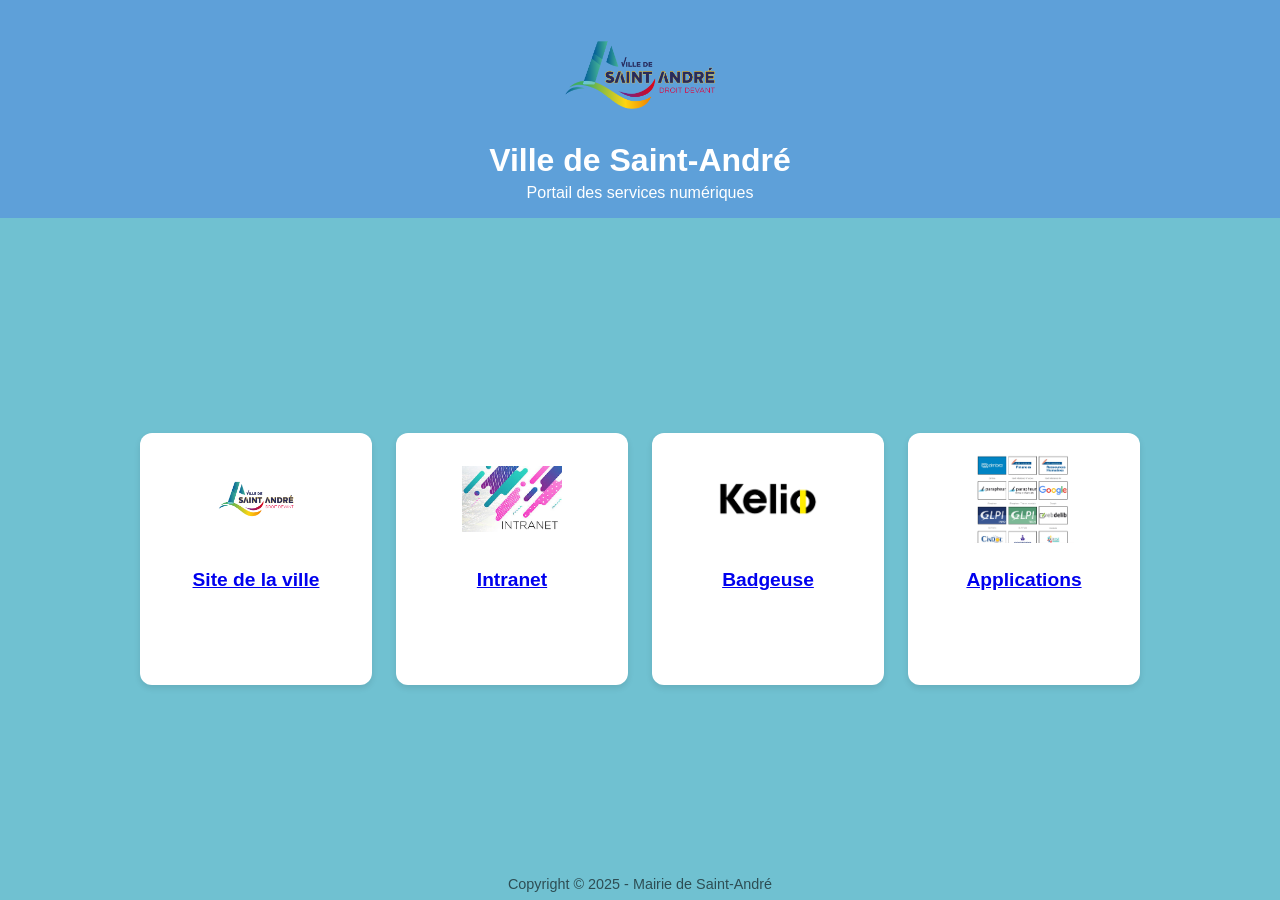
==== index_lite.html @ b9f9886e "Feat Add: index_lite and Sidebar Menu, Fix: Shortcuts" ====
<!DOCTYPE html>
<html lang="fr">
<head>
<meta charset="UTF-8">
<meta name="viewport" content="width=device-width, initial-scale=1.0">
<link rel="icon" href="assets/favicon_standre.ico" type="image/x-icon">
<title>Portail Ville de Saint-André</title>
<style>
  body {
    margin: 0;
    font-family: Arial, sans-serif;
    background: #70c1d1;
    color: #1e293b;
    display: flex;
    flex-direction: column;
    min-height: 100vh;
  }

  header {
    background: #5ea0d9;
    color: white;
    padding: 1rem;
    text-align: center;
  }

  header img {
    width: 200px; 
    height: auto;
    display: block;
    margin: 0 auto 0.5rem;
  }

  header h1 { margin: 0; }
  header p { margin: 0.3rem 0 0; }

  .services {
    flex: 1;
    display: flex;
    flex-wrap: wrap;
    justify-content: center;
    align-items: center;
    padding: 1rem;
    text-align: center;
    gap: 1.5rem; 
  }

  .card {
    width: 200px;       
    height: 220px;     
    background: #ffffff;
    border-radius: 12px;
    padding: 1rem;
    box-shadow: 0 3px 6px rgba(0,0,0,0.1);
    text-align: center;
    transition: all 0.2s ease;
  }

  .card:hover {
    transform: translateY(-4px);
    box-shadow: 0 8px 16px rgba(0,0,0,0.15);
  }

  .card img {
    width: 100px;       
    height: 100px;     
    object-fit: contain;
    margin-bottom: 0.5rem;
  }
  .card h3 { font-size: 1.2rem; margin: 0.5rem 0 0 0; }

  .copyright {
    position: fixed;
    bottom: 0;
    left: 50%;
    transform: translateX(-50%);
    font-size: 0.9rem;
    color: rgba(0,0,0,0.6);
    padding: 0.5rem 1rem;
    text-align: center;
  }
</style>
</head>
<body>

<header>
  <img src="assets/logo.png" alt="Logo Ville de Saint-André">
  <h1>Ville de Saint-André</h1>
  <p>Portail des services numériques</p>
</header>

<section class="services">
  <a href="http://www.saint-andre.re/" target="_blank" class="card">
    <img src="assets/logo.png" alt="Site de la ville">
    <h3>Site de la ville</h3>
  </a>

  <a href="http://intranet2.saint-andre.re/" target="_blank" class="card">
    <img src="assets/logo_intra.jpg" alt="Intranet">
    <h3>Intranet</h3>
  </a>

  <a href="https://e-rh-st-andre.kelio.io/open/login" target="_blank" class="card">
    <img src="assets/kelio.png" alt="Badgeuse">
    <h3>Badgeuse</h3>
  </a>

  <a href="http://intranet2.saint-andre.re/index.php/applications/" target="_blank" class="card">
    <img src="assets/applications.png" alt="Applications">
    <h3>Applications</h3>
  </a>
</section>

<div class="copyright">
  Copyright © 2025 - Mairie de Saint-André
</div>

</body>
</html>
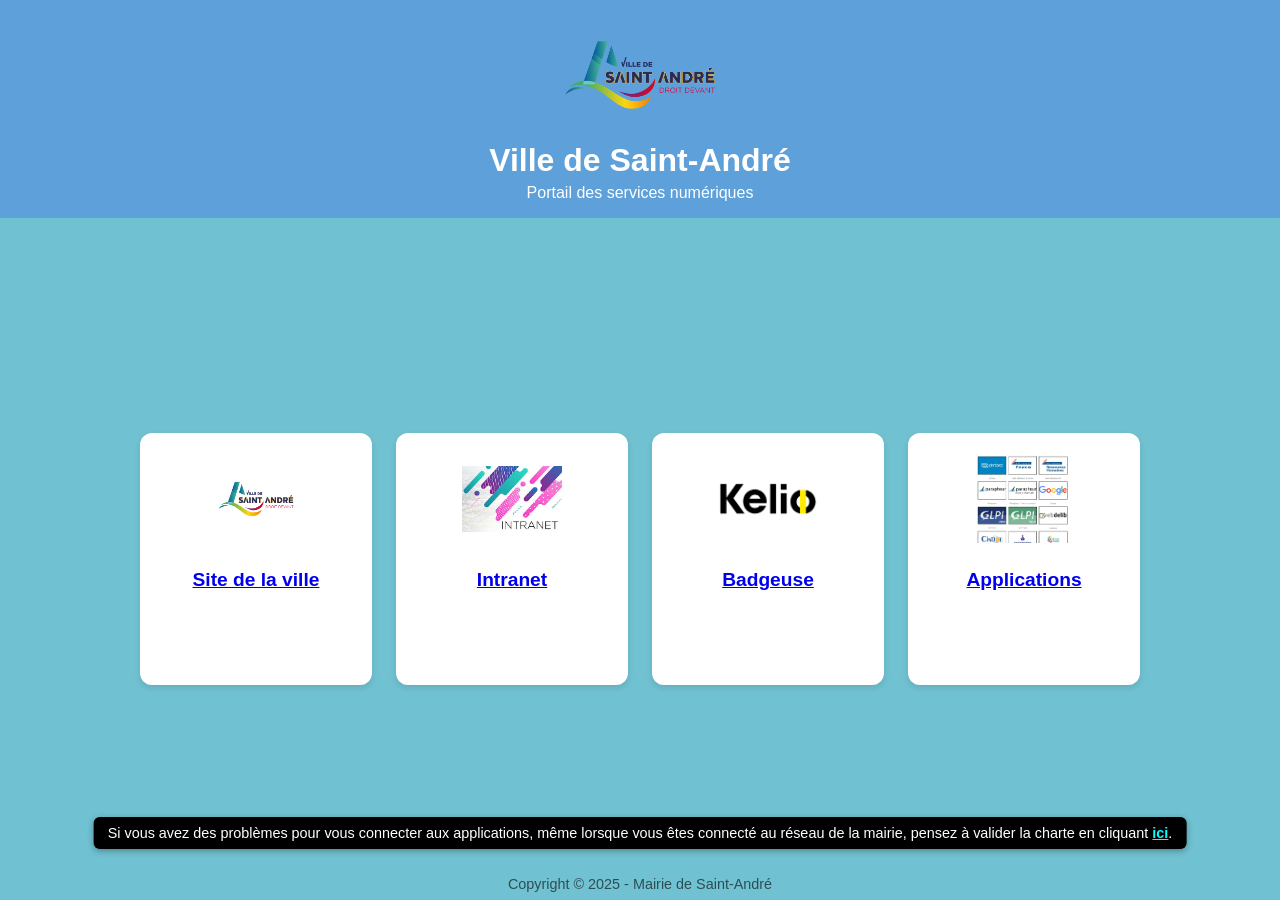
==== commit 96862b4e: "Fix: Help-text" ====
--- a/index_lite.html
+++ b/index_lite.html
@@ -68,6 +68,33 @@
   }
   .card h3 { font-size: 1.2rem; margin: 0.5rem 0 0 0; }
 
+  .help-text {
+    position: fixed;
+    bottom: 3.2rem;
+    left: 50%;
+    transform: translateX(-50%);
+    background: black;
+    color: white; 
+    font-size: 0.9rem;
+    padding: 8px 14px;
+    border-radius: 6px;
+    box-shadow: 0 2px 6px rgba(0,0,0,0.3);
+    z-index: 1;
+    text-align: center;
+    white-space: nowrap;
+  }
+
+  .help-text a {
+    color: #00ffff;
+    text-decoration: underline;
+    font-weight: bold;
+  }
+
+  .help-text a:hover {
+    color: #ffcc00;
+    text-decoration: none;
+  }
+
   .copyright {
     position: fixed;
     bottom: 0;
@@ -110,6 +137,12 @@
   </a>
 </section>
 
+<div class="help-text">
+  Si vous avez des problèmes pour vous connecter aux applications, 
+  même lorsque vous êtes connecté au réseau de la mairie, 
+  pensez à valider la charte en cliquant <a href="http://www.saint-andre.re/" target="_blank">ici</a>.
+</div>
+
 <div class="copyright">
   Copyright © 2025 - Mairie de Saint-André
 </div>
